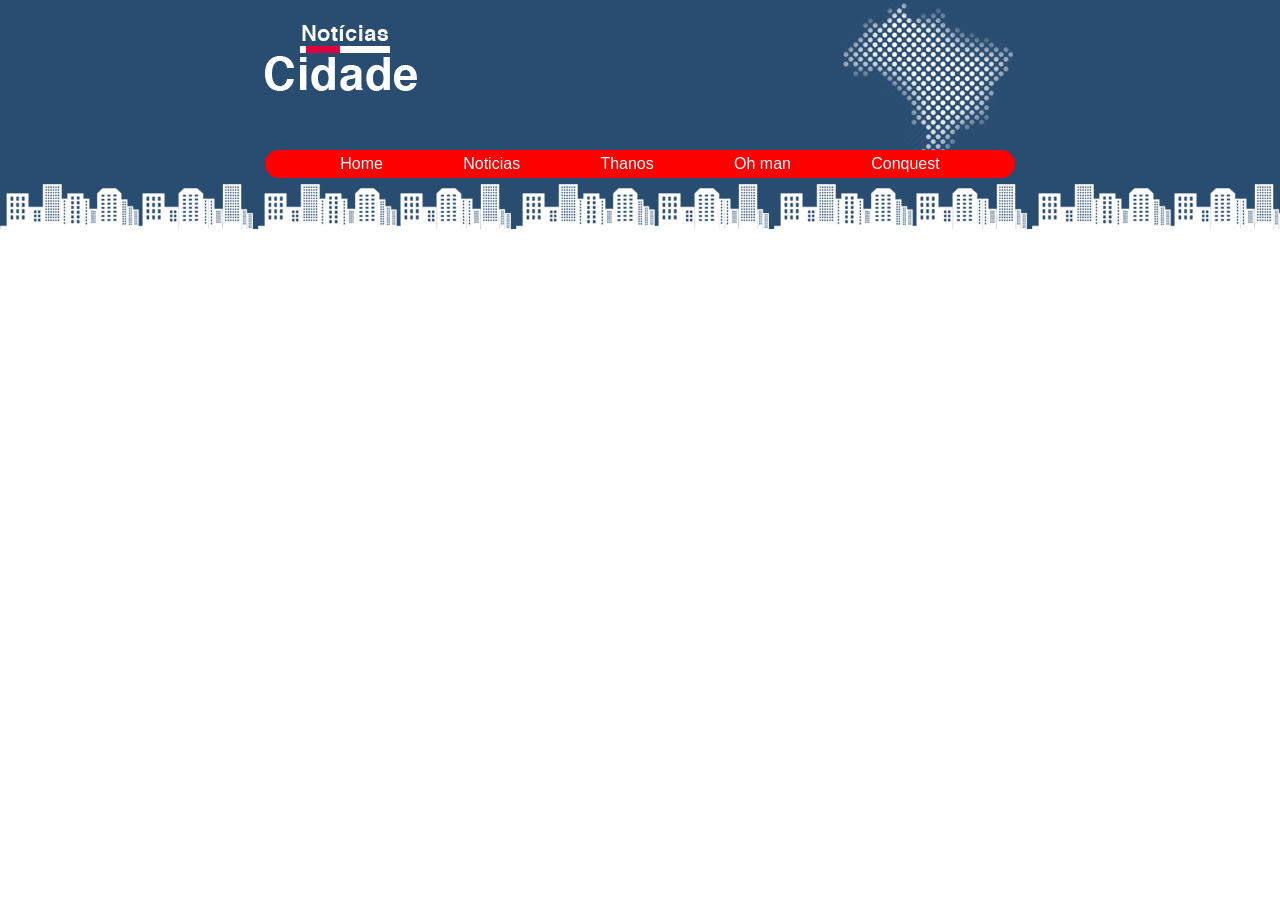
==== index.html @ ccbabb3d "Noticias cidade 1.0" ====
<!DOCTYPE html>
<html lang="en">
<head>
    <meta charset="UTF-8">
    <meta name="viewport" content="width=device-width, initial-scale=1.0">
    <title>Noticias Cidade - Thiago Kovalski</title>
    <link rel="stylesheet" href="./css/style.css">
</head>
<body>
    <!-- /*Noticias*/ -->

    <div id="container">
        <div id="topo">
            <img src="../img/logo.png" alt="">
            <header>
                <ul>
                    <li><a href="#">Home</a></li>
                    <li><a href="#">Noticias</a></li>
                    <li><a href="#">Thanos</a></li>
                    <li><a href="#">Oh man</a></li>
                    <li><a href="#">Conquest</a></li>
                </ul>
            </header>
        </div>
    </div>
</body>
</html>
---- css/style.css ----
*{
    padding: 0;
    margin: 0;
    box-sizing: border-box;
    list-style: none;
    text-decoration: none;
}
body{
    font-family: 'Trebuchet MS', 'Lucida Sans Unicode', 'Lucida Grande', 'Lucida Sans', Arial, sans-serif;
    background: #ffffff url("../img/fundo.png");
    background-repeat: repeat-x;
}
#container{
    width: 750px;
    margin: 0px auto;
}
#topo{
    height: 150px;
    background: url("../img/detalhe-topo.png")no-repeat right top;
    padding-top: 25px;
}
#topo header{
}
#topo ul{
    background-color: red;
    display: flex;
    align-items: end;
    justify-content: space-evenly;
    margin-top: 55px;   
    border-radius: 20px;
}
#topo ul li{
    padding: 5px;
}
#topo ul li a{
    color: #ffffff;
}
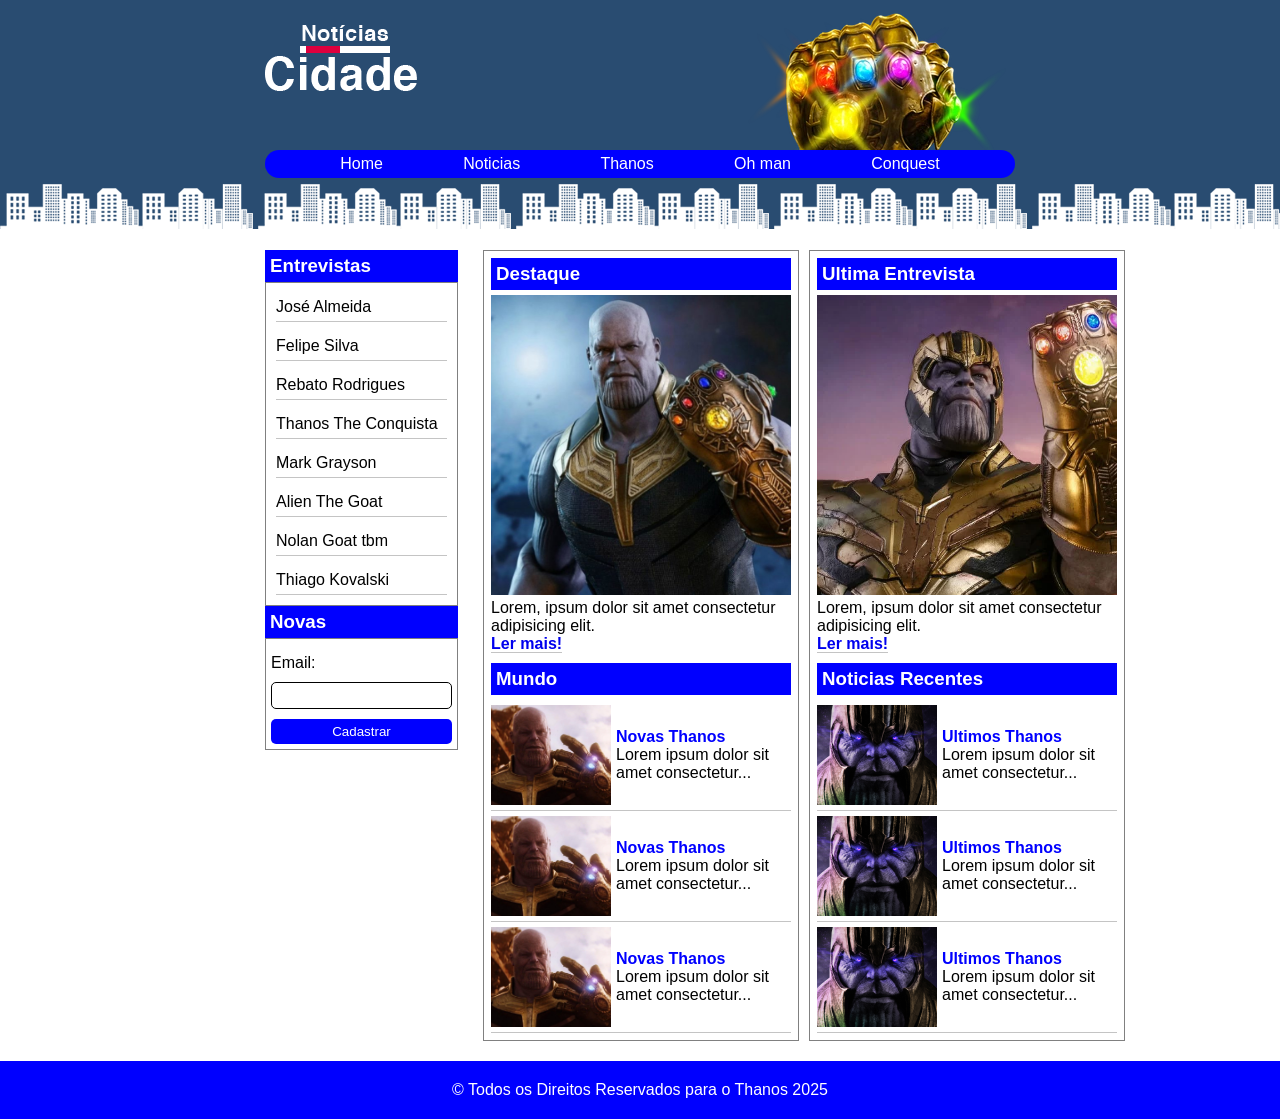
==== commit 53c92814: "version Thanos" ====
--- a/index.html
+++ b/index.html
@@ -20,8 +20,97 @@
                     <li><a href="#">Oh man</a></li>
                     <li><a href="#">Conquest</a></li>
                 </ul>
-            </header>
+            </header>            
         </div>
+        <main>
+            <section class="entrevistas">
+                <h3>Entrevistas</h3>
+            <ul>
+                <li>José Almeida</li>
+                <li>Felipe Silva</li>
+                <li>Rebato Rodrigues</li>
+                <li>Thanos The Conquista</li>
+                <li>Mark Grayson</li>
+                <li>Alien The Goat</li>
+                <li>Nolan Goat tbm</li>
+                <li>Thiago Kovalski</li>
+            </ul>
+            <h3>Novas</h3>
+            <div class="cadastro">
+                <label for="">Email:</label>
+                <input type="text">
+                <button>Cadastrar</button>
+            </div>
+        </section>
+        <section class="noticiasMain">
+            <div class="containerNoticia">
+                <h3>Destaque</h3>
+                <img src="../img/Thanos02.jpg" alt="">
+                <p>Lorem, ipsum dolor sit amet consectetur adipisicing elit.</p>
+                <a href="#">Ler mais!</a>
+
+                <div class="containerMundo">
+                    <h3>Mundo</h3>
+                    <ul>
+                        <li>
+                            <img src="../img/thanos04.jpg" alt="">
+                            <div class="text">
+                                <h4>Novas Thanos</h4>
+                                <p>Lorem ipsum dolor sit amet consectetur...</p>
+                            </div>
+                        </li>
+                        <li>
+                            <img src="../img/thanos04.jpg" alt="">
+                            <div class="text">
+                                <h4>Novas Thanos</h4>
+                                <p>Lorem ipsum dolor sit amet consectetur...</p>
+                            </div>
+                        </li>
+                        <li>
+                            <img src="../img/thanos04.jpg" alt="">
+                            <div class="text">
+                                <h4>Novas Thanos</h4>
+                                <p>Lorem ipsum dolor sit amet consectetur...</p>
+                            </div>
+                        </li>
+                    </ul>
+                </div>
+            </div>
+            <div class="containerNoticia">
+                <h3>Ultima Entrevista</h3>
+                <img src="../img/thanos03.webp" alt="">
+                <p>Lorem, ipsum dolor sit amet consectetur adipisicing elit.</p>
+                <a href="#">Ler mais!</a>
+                <div class="containerMundo">
+                    <h3>Noticias Recentes</h3>
+                    <ul>
+                        <li>
+                            <img src="../img/thanos10.jpg" alt="">
+                            <div class="text">
+                                <h4>Ultimos Thanos</h4>
+                                <p>Lorem ipsum dolor sit amet consectetur...</p>
+                            </div>
+                        </li>
+                        <li>
+                            <img src="../img/thanos10.jpg" alt="">
+                            <div class="text">
+                                <h4>Ultimos Thanos</h4>
+                                <p>Lorem ipsum dolor sit amet consectetur...</p>
+                            </div>
+                        </li>
+                        <li>
+                            <img src="../img/thanos10.jpg" alt="">
+                            <div class="text">
+                                <h4>Ultimos Thanos</h4>
+                                <p>Lorem ipsum dolor sit amet consectetur...</p>
+                            </div>
+                        </li>
+                    </ul>
+                </div>
+            </div>
+        </section>
+        </main>
     </div>
+    <footer>&#169 Todos os Direitos Reservados para o Thanos 2025</footer>
 </body>
-</html>+</html>
--- a/css/style.css
+++ b/css/style.css
@@ -1,37 +1,136 @@
-*{
-    padding: 0;
-    margin: 0;
-    box-sizing: border-box;
-    list-style: none;
-    text-decoration: none;
+* {
+  padding: 0;
+  margin: 0;
+  box-sizing: border-box;
+  list-style: none;
+  text-decoration: none;
 }
-body{
-    font-family: 'Trebuchet MS', 'Lucida Sans Unicode', 'Lucida Grande', 'Lucida Sans', Arial, sans-serif;
-    background: #ffffff url("../img/fundo.png");
-    background-repeat: repeat-x;
+body {
+  font-family: "Trebuchet MS", "Lucida Sans Unicode", "Lucida Grande",
+    "Lucida Sans", Arial, sans-serif;
+  background: #ffffff url("../img/fundo.png");
+  background-repeat: repeat-x;
 }
-#container{
-    width: 750px;
-    margin: 0px auto;
+#container {
+  width: 750px;
+  margin: 0px auto;
 }
-#topo{
-    height: 150px;
-    background: url("../img/detalhe-topo.png")no-repeat right top;
-    padding-top: 25px;
+#topo {
+  height: 150px;
+  background: url("../img/Infinity_gauntlet_render_glowing_stones_by_awesomeness360-dcbkqgz.webp")
+    no-repeat right top;
+  padding-top: 25px;
 }
-#topo header{
+
+#topo ul {
+  background-color: blue;
+  display: flex;
+  align-items: end;
+  justify-content: space-evenly;
+  margin-top: 55px;
+  border-radius: 20px;
 }
-#topo ul{
-    background-color: red;
-    display: flex;
-    align-items: end;
-    justify-content: space-evenly;
-    margin-top: 55px;   
-    border-radius: 20px;
+#topo ul li {
+  padding: 5px;
 }
-#topo ul li{
-    padding: 5px;
+#topo ul li a {
+  color: #ffffff;
 }
-#topo ul li a{
-    color: #ffffff;
-}+main {
+  margin-top: 100px;
+  display: flex;
+}
+main section {
+  margin-right: 25px;
+}
+main .entrevistas {
+  width: 30%;
+}
+main .entrevistas h3,
+.noticiasMain h3 {
+  background-color: blue;
+  padding: 5px;
+  color: white;
+}
+main .entrevistas ul {
+  border: 1px solid gray;
+}
+main .entrevistas ul li {
+  margin: 10px;
+  padding: 5px 0;
+  border-bottom: 1px solid rgba(0, 0, 0, 0.233);
+}
+.cadastro {
+  display: flex;
+  flex-direction: column;
+  border: 1px solid gray;
+  padding: 5px;
+}
+.cadastro label {
+  margin-top: 10px;
+}
+.cadastro input {
+  margin: 10px 0;
+  padding: 5px;
+  border-radius: 5px;
+  border: black 1px solid;
+}
+.cadastro button {
+  padding: 5px;
+  border-radius: 5px;
+  border: none;
+  background-color: blue;
+  color: white;
+}
+.noticiasMain {
+  display: flex;
+}
+.containerNoticia {
+  margin-right: 10px;
+  border: 1px solid gray;
+  padding: 7px;
+  height: auto;
+}
+.containerNoticia h3 {
+  margin-bottom: 5px;
+}
+.containerNoticia img {
+  width: 300px;
+  height: 300px;
+  object-fit: cover;
+}
+.containerNoticia a {
+  border-bottom: 1px solid rgba(0, 0, 0, 0.233);
+  font-weight: 800;
+}
+.containerMundo {
+  margin-top: 10px;
+}
+.containerMundo img {
+  width: 120px;
+  height: 100px;
+  object-fit: cover;
+}
+.containerMundo li {
+  display: flex;
+  padding: 5px 0;
+  border-bottom: 1px solid rgba(0, 0, 0, 0.233);
+}
+.containerMundo li h4 {
+  color: blue;
+}
+.text {
+  margin-left: 5px;
+  display: flex;
+  flex-direction: column;
+  justify-content: center;
+}
+footer {
+  background-color: blue;
+  color: white;
+  width: 100%;
+  padding: 20px;
+  display: flex;
+  justify-content: center;
+  margin-top: 20px;
+}
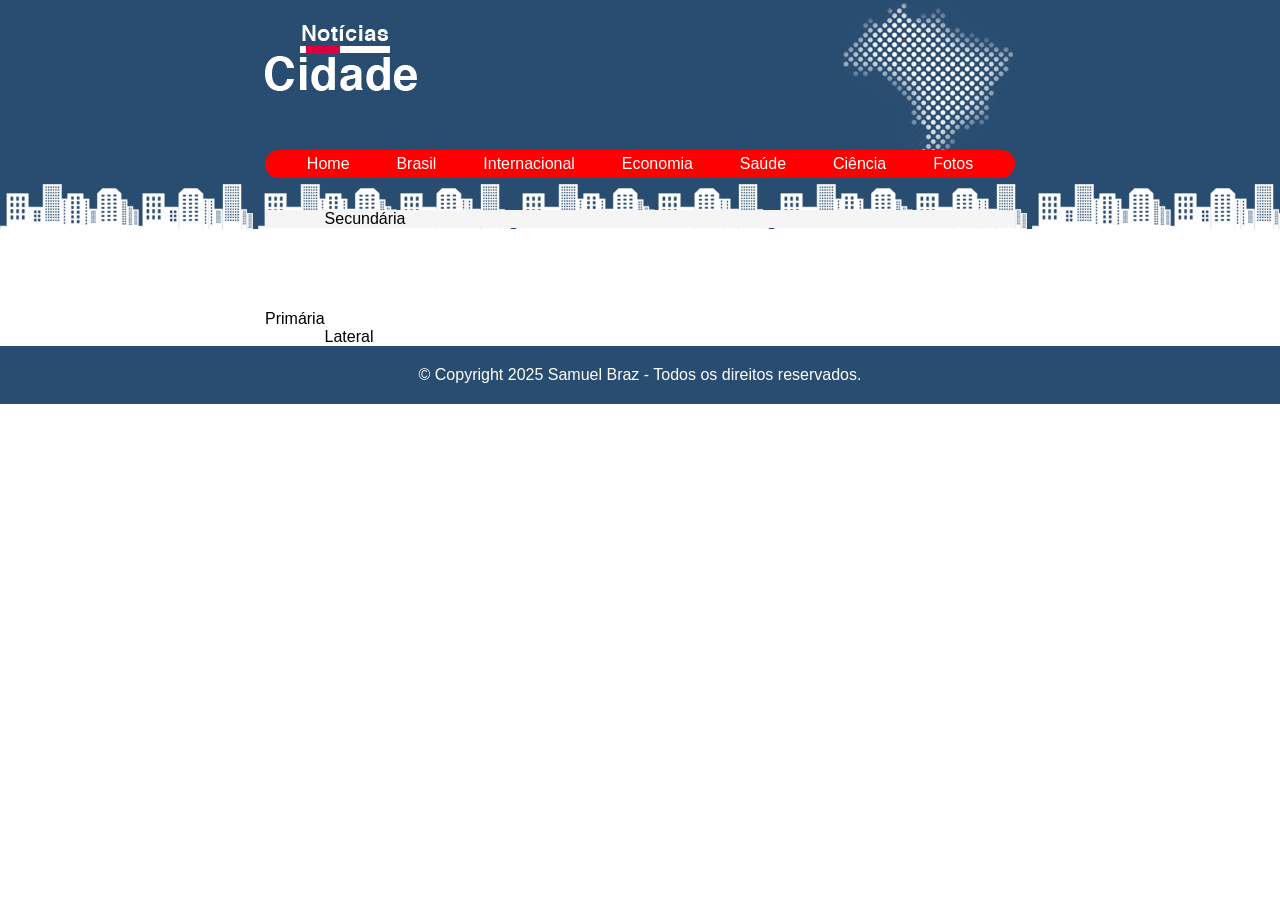
==== commit 2ba98334: "Commit" ====
--- a/index.html
+++ b/index.html
@@ -3,7 +3,7 @@
 <head>
     <meta charset="UTF-8">
     <meta name="viewport" content="width=device-width, initial-scale=1.0">
-    <title>Noticias Cidade - Thiago Kovalski</title>
+    <title>Noticias Cidade - Samuel Braz</title>
     <link rel="stylesheet" href="./css/style.css">
 </head>
 <body>
@@ -11,106 +11,27 @@
 
     <div id="container">
         <div id="topo">
-            <img src="../img/logo.png" alt="">
+            <img src="./img/logo.png" alt="">
             <header>
                 <ul>
-                    <li><a href="#">Home</a></li>
-                    <li><a href="#">Noticias</a></li>
-                    <li><a href="#">Thanos</a></li>
-                    <li><a href="#">Oh man</a></li>
-                    <li><a href="#">Conquest</a></li>
+                    <li><a href="home.html">Home</a></li>
+                    <li><a href="brasil.html">Brasil</a></li>
+                    <li><a href="internacional.html">Internacional</a></li>
+                    <li><a href="economia.html">Economia</a></li>
+                    <li><a href="saude.html">Saúde</a></li>
+                    <li><a href="ciencias.html">Ciência</a></li>
+                    <li><a href="fotos.html">Fotos</a></li>
                 </ul>
-            </header>            
+            </header>
         </div>
-        <main>
-            <section class="entrevistas">
-                <h3>Entrevistas</h3>
-            <ul>
-                <li>José Almeida</li>
-                <li>Felipe Silva</li>
-                <li>Rebato Rodrigues</li>
-                <li>Thanos The Conquista</li>
-                <li>Mark Grayson</li>
-                <li>Alien The Goat</li>
-                <li>Nolan Goat tbm</li>
-                <li>Thiago Kovalski</li>
-            </ul>
-            <h3>Novas</h3>
-            <div class="cadastro">
-                <label for="">Email:</label>
-                <input type="text">
-                <button>Cadastrar</button>
-            </div>
-        </section>
-        <section class="noticiasMain">
-            <div class="containerNoticia">
-                <h3>Destaque</h3>
-                <img src="../img/Thanos02.jpg" alt="">
-                <p>Lorem, ipsum dolor sit amet consectetur adipisicing elit.</p>
-                <a href="#">Ler mais!</a>
 
-                <div class="containerMundo">
-                    <h3>Mundo</h3>
-                    <ul>
-                        <li>
-                            <img src="../img/thanos04.jpg" alt="">
-                            <div class="text">
-                                <h4>Novas Thanos</h4>
-                                <p>Lorem ipsum dolor sit amet consectetur...</p>
-                            </div>
-                        </li>
-                        <li>
-                            <img src="../img/thanos04.jpg" alt="">
-                            <div class="text">
-                                <h4>Novas Thanos</h4>
-                                <p>Lorem ipsum dolor sit amet consectetur...</p>
-                            </div>
-                        </li>
-                        <li>
-                            <img src="../img/thanos04.jpg" alt="">
-                            <div class="text">
-                                <h4>Novas Thanos</h4>
-                                <p>Lorem ipsum dolor sit amet consectetur...</p>
-                            </div>
-                        </li>
-                    </ul>
-                </div>
-            </div>
-            <div class="containerNoticia">
-                <h3>Ultima Entrevista</h3>
-                <img src="../img/thanos03.webp" alt="">
-                <p>Lorem, ipsum dolor sit amet consectetur adipisicing elit.</p>
-                <a href="#">Ler mais!</a>
-                <div class="containerMundo">
-                    <h3>Noticias Recentes</h3>
-                    <ul>
-                        <li>
-                            <img src="../img/thanos10.jpg" alt="">
-                            <div class="text">
-                                <h4>Ultimos Thanos</h4>
-                                <p>Lorem ipsum dolor sit amet consectetur...</p>
-                            </div>
-                        </li>
-                        <li>
-                            <img src="../img/thanos10.jpg" alt="">
-                            <div class="text">
-                                <h4>Ultimos Thanos</h4>
-                                <p>Lorem ipsum dolor sit amet consectetur...</p>
-                            </div>
-                        </li>
-                        <li>
-                            <img src="../img/thanos10.jpg" alt="">
-                            <div class="text">
-                                <h4>Ultimos Thanos</h4>
-                                <p>Lorem ipsum dolor sit amet consectetur...</p>
-                            </div>
-                        </li>
-                    </ul>
-                </div>
-            </div>
-        </section>
-        </main>
+        <div id="conteudo">
+        <div id="primaria">Primária</div>
+        <div id=""secundaria">Secundária</div>
+        <div id="lateral">Lateral</div>
+        </div>
     </div>
-    <footer>&#169 Todos os Direitos Reservados para o Thanos 2025</footer>
+
+    <footer>&#169 Copyright 2025 Samuel Braz - Todos os direitos reservados.</footer>
 </body>
-</html>
+</html>
--- a/css/style.css
+++ b/css/style.css
@@ -5,11 +5,10 @@
   list-style: none;
   text-decoration: none;
 }
-body {
-  font-family: "Trebuchet MS", "Lucida Sans Unicode", "Lucida Grande",
-    "Lucida Sans", Arial, sans-serif;
-  background: #ffffff url("../img/fundo.png");
-  background-repeat: repeat-x;
+body{
+    font-family: 'Trebuchet MS', 'Lucida Sans Unicode', 'Lucida Grande', 'Lucida Sans', Arial, sans-serif;
+    background: #ffffff url("../img/fundo.png");
+    background-repeat: repeat-x;    
 }
 #container {
   width: 750px;
@@ -17,7 +16,7 @@
 }
 #topo {
   height: 150px;
-  background: url("../img/Infinity_gauntlet_render_glowing_stones_by_awesomeness360-dcbkqgz.webp")
+  background: url("../img/detalhe-topo.png")
     no-repeat right top;
   padding-top: 25px;
 }
@@ -30,107 +29,56 @@
   margin-top: 55px;
   border-radius: 20px;
 }
-#topo ul li {
-  padding: 5px;
+#topo ul{
+    background-color: red;
+    display: flex;
+    align-items: end;
+    justify-content: space-evenly;
+    margin-top: 55px;
+    border-radius: 20px;
 }
-#topo ul li a {
-  color: #ffffff;
+header ul li:hover{
+    background-color: #7c0a08;
+    border-radius: 12px;
+    transition: 0.6s;
 }
-main {
-  margin-top: 100px;
-  display: flex;
+#topo ul li{
+    padding: 5px;
 }
-main section {
-  margin-right: 25px;
+#topo ul li a{
+    color: #ffffff;
 }
-main .entrevistas {
-  width: 30%;
+main .entrevistas h3{
+    background-color: #294c71;
+    color: white;
 }
-main .entrevistas h3,
-.noticiasMain h3 {
-  background-color: blue;
-  padding: 5px;
-  color: white;
+#conteudo{
+    background: #f5f5f5;
+    margin-top: 60px;
 }
-main .entrevistas ul {
-  border: 1px solid gray;
+#primaria{
+    margin-top: 100px;
+    width: 270;
+    float: left;
+    
 }
-main .entrevistas ul li {
-  margin: 10px;
-  padding: 5px 0;
-  border-bottom: 1px solid rgba(0, 0, 0, 0.233);
+#secundaria{
+    width: 270;
+    float: left;
+    margin-top: 100px;
+
 }
-.cadastro {
-  display: flex;
-  flex-direction: column;
-  border: 1px solid gray;
-  padding: 5px;
+#lateral{
+    width: 180px;
+    float: left;
+    margin-top: 100px;
 }
-.cadastro label {
-  margin-top: 10px;
+footer{
+    background: #294c71;
+    padding: 20px;
+    width: 100%;
+    color: white;
+    text-align: center;
+    display: flex;
+    justify-content: center;
 }
-.cadastro input {
-  margin: 10px 0;
-  padding: 5px;
-  border-radius: 5px;
-  border: black 1px solid;
-}
-.cadastro button {
-  padding: 5px;
-  border-radius: 5px;
-  border: none;
-  background-color: blue;
-  color: white;
-}
-.noticiasMain {
-  display: flex;
-}
-.containerNoticia {
-  margin-right: 10px;
-  border: 1px solid gray;
-  padding: 7px;
-  height: auto;
-}
-.containerNoticia h3 {
-  margin-bottom: 5px;
-}
-.containerNoticia img {
-  width: 300px;
-  height: 300px;
-  object-fit: cover;
-}
-.containerNoticia a {
-  border-bottom: 1px solid rgba(0, 0, 0, 0.233);
-  font-weight: 800;
-}
-.containerMundo {
-  margin-top: 10px;
-}
-.containerMundo img {
-  width: 120px;
-  height: 100px;
-  object-fit: cover;
-}
-.containerMundo li {
-  display: flex;
-  padding: 5px 0;
-  border-bottom: 1px solid rgba(0, 0, 0, 0.233);
-}
-.containerMundo li h4 {
-  color: blue;
-}
-.text {
-  margin-left: 5px;
-  display: flex;
-  flex-direction: column;
-  justify-content: center;
-}
-footer {
-  background-color: blue;
-  color: white;
-  width: 100%;
-  padding: 20px;
-  display: flex;
-  justify-content: center;
-  margin-top: 20px;
-}
